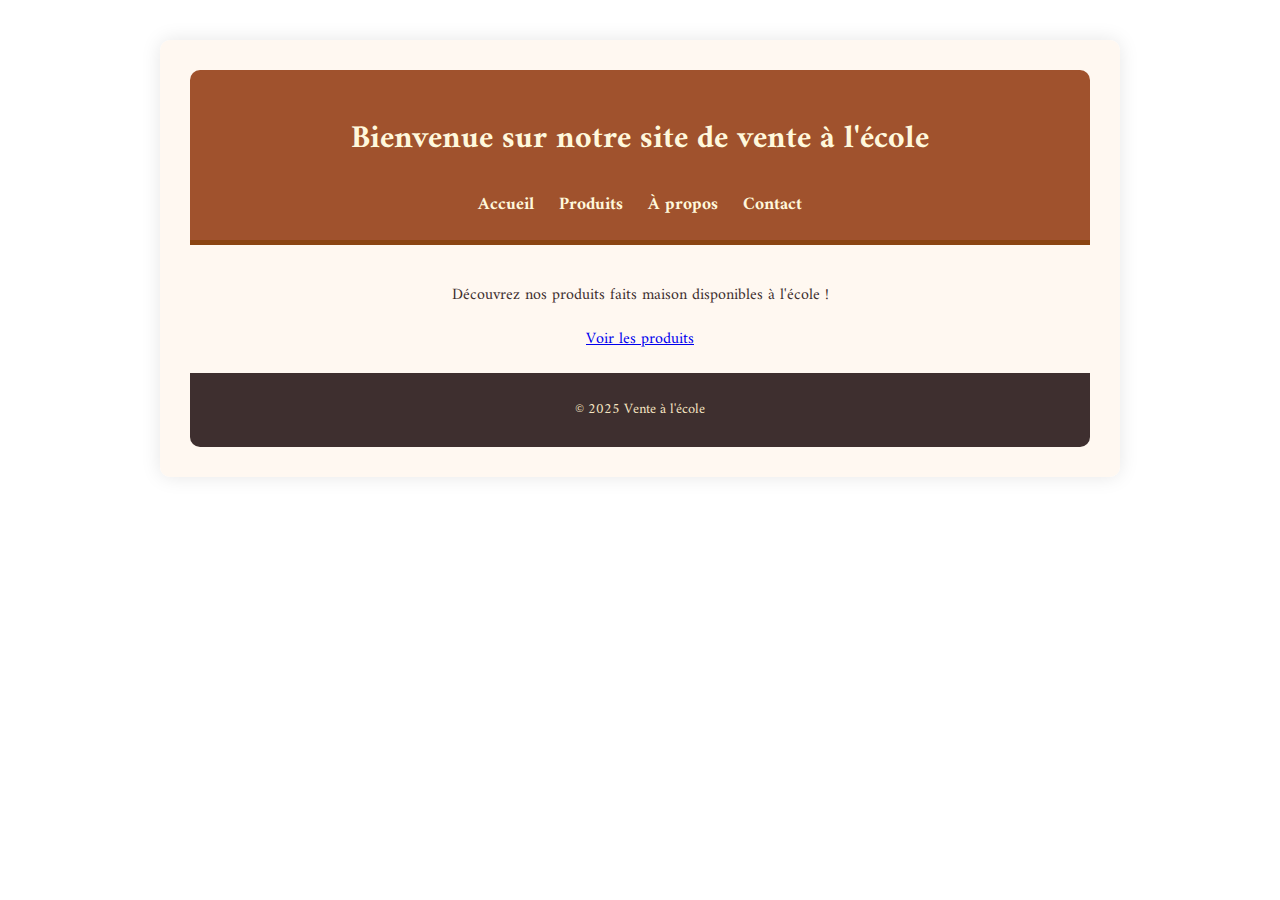
==== index.html @ 3f842a7e "Update index.html" ====
<!DOCTYPE html>
<html lang="fr">
<head>
  <meta charset="UTF-8">
  <meta name="viewport" content="width=device-width, initial-scale=1.0">
  <title>Accueil - Vente à l'école</title>
  <link rel="stylesheet" href="style.css">
</head>
<body>
  <div class="container">
    <header>
      <h1>Bienvenue sur notre site de vente à l'école</h1>
      <nav>
        <a href="index.html">Accueil</a>
        <a href="produits.html">Produits</a>
        <a href="apropos.html">À propos</a>
        <a href="contact.html">Contact</a>
      </nav>
    </header>
    <main>
      <p>Découvrez nos produits faits maison disponibles à l'école !</p>
      <a href="produits.html">Voir les produits</a>
    </main>
    <footer>
      <p>&copy; 2025 Vente à l'école</p>
    </footer>
  </div>
</body>
</html>
---- style.css ----
@import url('https://fonts.googleapis.com/css2?family=Amiri&display=swap');

body {
  font-family: 'Amiri', serif;
  margin: 0;
  padding: 0;
  background-image: url('background.png'); /* Remplace par ton image */
  background-size: cover;
  background-position: center;
  background-attachment: fixed;
  color: #3e2f2f;
}

/* Bloc central comme un carnet */
.container {
  max-width: 900px;
  margin: 40px auto;
  background-color: rgba(255, 248, 240, 0.95); /* fond clair et transparent */
  padding: 30px;
  border-radius: 10px;
  box-shadow: 0 0 20px rgba(0, 0, 0, 0.1);
}

/* En-tête */
header {
  background-color: #a0522d; /* Cuivré oriental */
  color: #fff8dc;
  padding: 20px;
  text-align: center;
  border-bottom: 5px solid #8b4513;
  border-top-left-radius: 10px;
  border-top-right-radius: 10px;
}

/* Menu de navigation */
nav a {
  margin: 0 10px;
  text-decoration: none;
  color: #fff8dc;
  font-weight: bold;
  font-size: 1.1em;
}

/* Contenu principal */
main {
  padding: 20px;
  text-align: center;
}

/* Pied de page */
footer {
  background-color: #3e2f2f;
  color: #f7e6c4;
  text-align: center;
  padding: 10px;
  font-size: 0.9em;
  border-bottom-left-radius: 10px;
  border-bottom-right-radius: 10px;
}

/* Responsive mobile */
@media (max-width: 768px) {
  .container {
    margin: 20px;
    padding: 20px;
  }

  nav a {
    display: block;
    margin: 5px 0;
  }
}
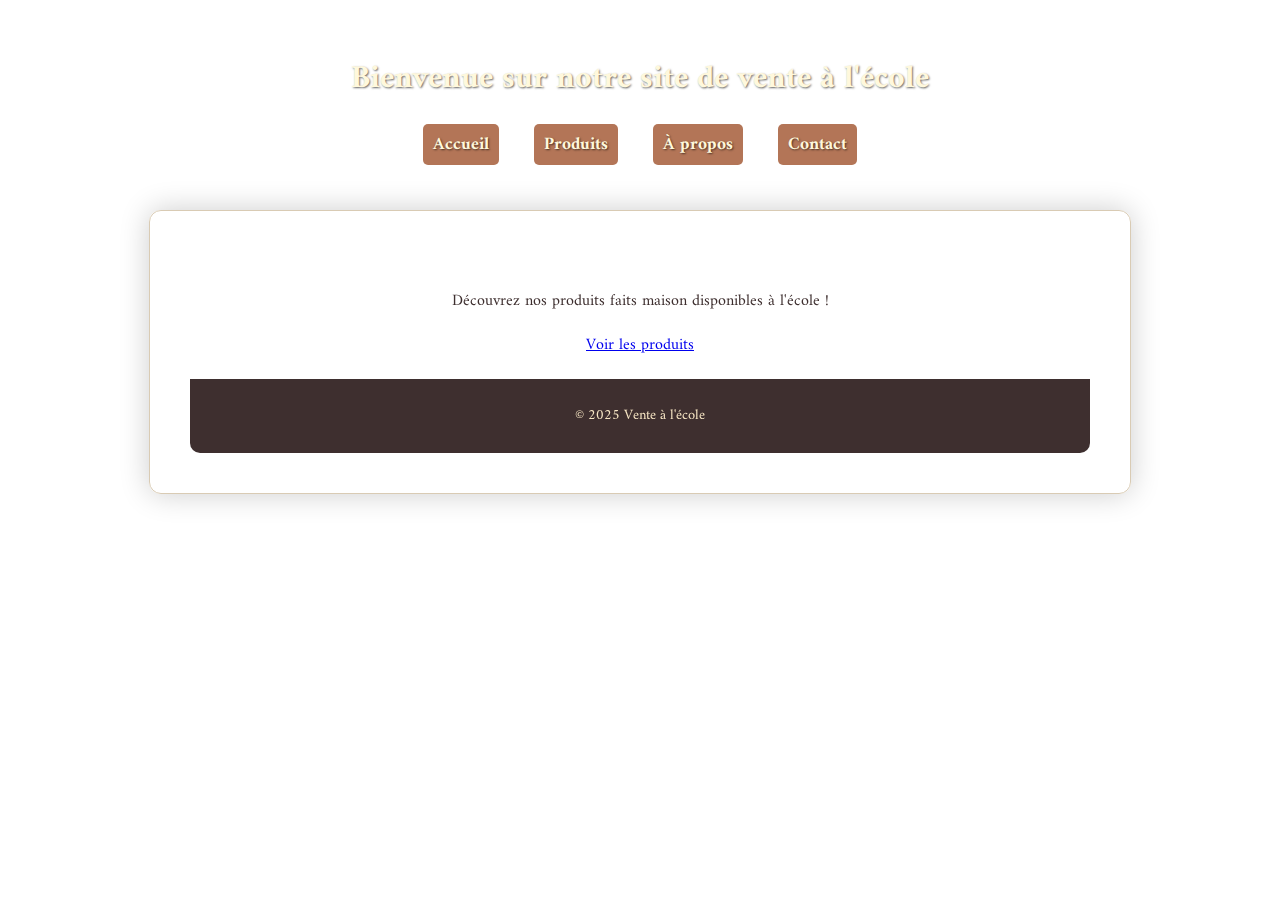
==== commit 52d124ce: "edit" ====
--- a/index.html
+++ b/index.html
@@ -7,16 +7,19 @@
   <link rel="stylesheet" href="style.css">
 </head>
 <body>
+  <!-- En-tête flottant hors carnet -->
+  <header class="top-header">
+    <h1>Bienvenue sur notre site de vente à l'école</h1>
+    <nav>
+      <a href="index.html">Accueil</a>
+      <a href="produits.html">Produits</a>
+      <a href="apropos.html">À propos</a>
+      <a href="contact.html">Contact</a>
+    </nav>
+  </header>  
+
+  <!-- Bloc carnet -->
   <div class="container">
-    <header>
-      <h1>Bienvenue sur notre site de vente à l'école</h1>
-      <nav>
-        <a href="index.html">Accueil</a>
-        <a href="produits.html">Produits</a>
-        <a href="apropos.html">À propos</a>
-        <a href="contact.html">Contact</a>
-      </nav>
-    </header>
     <main>
       <p>Découvrez nos produits faits maison disponibles à l'école !</p>
       <a href="produits.html">Voir les produits</a>
--- a/style.css
+++ b/style.css
@@ -4,41 +4,52 @@
   font-family: 'Amiri', serif;
   margin: 0;
   padding: 0;
-  background-image: url('background.png'); /* Remplace par ton image */
+  background-image: url('background.png');
   background-size: cover;
   background-position: center;
   background-attachment: fixed;
   color: #3e2f2f;
 }
 
-/* Bloc central comme un carnet */
+/* En-tête au-dessus du carnet */
+.top-header {
+  text-align: center;
+  padding: 30px 20px 10px;
+  background: transparent;
+  color: #fff8dc;
+  text-shadow: 1px 1px 2px rgba(0,0,0,0.6);
+}
+
+.top-header nav {
+  margin-top: 10px;
+}
+
+.top-header nav a {
+  margin: 0 15px;
+  color: #fff8dc;
+  font-weight: bold;
+  font-size: 1.1em;
+  text-decoration: none;
+  padding: 5px 10px;
+  background-color: rgba(160, 82, 45, 0.8);
+  border-radius: 5px;
+  transition: background 0.3s;
+}
+
+.top-header nav a:hover {
+  background-color: rgba(160, 82, 45, 1);
+}
+
+/* Bloc central \"notebook\" */
 .container {
   max-width: 900px;
   margin: 40px auto;
-  background-color: rgba(255, 248, 240, 0.95); /* fond clair et transparent */
-  padding: 30px;
-  border-radius: 10px;
-  box-shadow: 0 0 20px rgba(0, 0, 0, 0.1);
-}
-
-/* En-tête */
-header {
-  background-color: #a0522d; /* Cuivré oriental */
-  color: #fff8dc;
-  padding: 20px;
-  text-align: center;
-  border-bottom: 5px solid #8b4513;
-  border-top-left-radius: 10px;
-  border-top-right-radius: 10px;
-}
-
-/* Menu de navigation */
-nav a {
-  margin: 0 10px;
-  text-decoration: none;
-  color: #fff8dc;
-  font-weight: bold;
-  font-size: 1.1em;
+  background-color: rgba(255, 255, 255, 0.92);
+  padding: 40px;
+  border-radius: 12px;
+  box-shadow: 0 0 30px rgba(0, 0, 0, 0.2);
+  backdrop-filter: blur(2px);
+  border: 1px solid #d9cbb4;
 }
 
 /* Contenu principal */
@@ -65,7 +76,7 @@
     padding: 20px;
   }
 
-  nav a {
+  .top-header nav a {
     display: block;
     margin: 5px 0;
   }
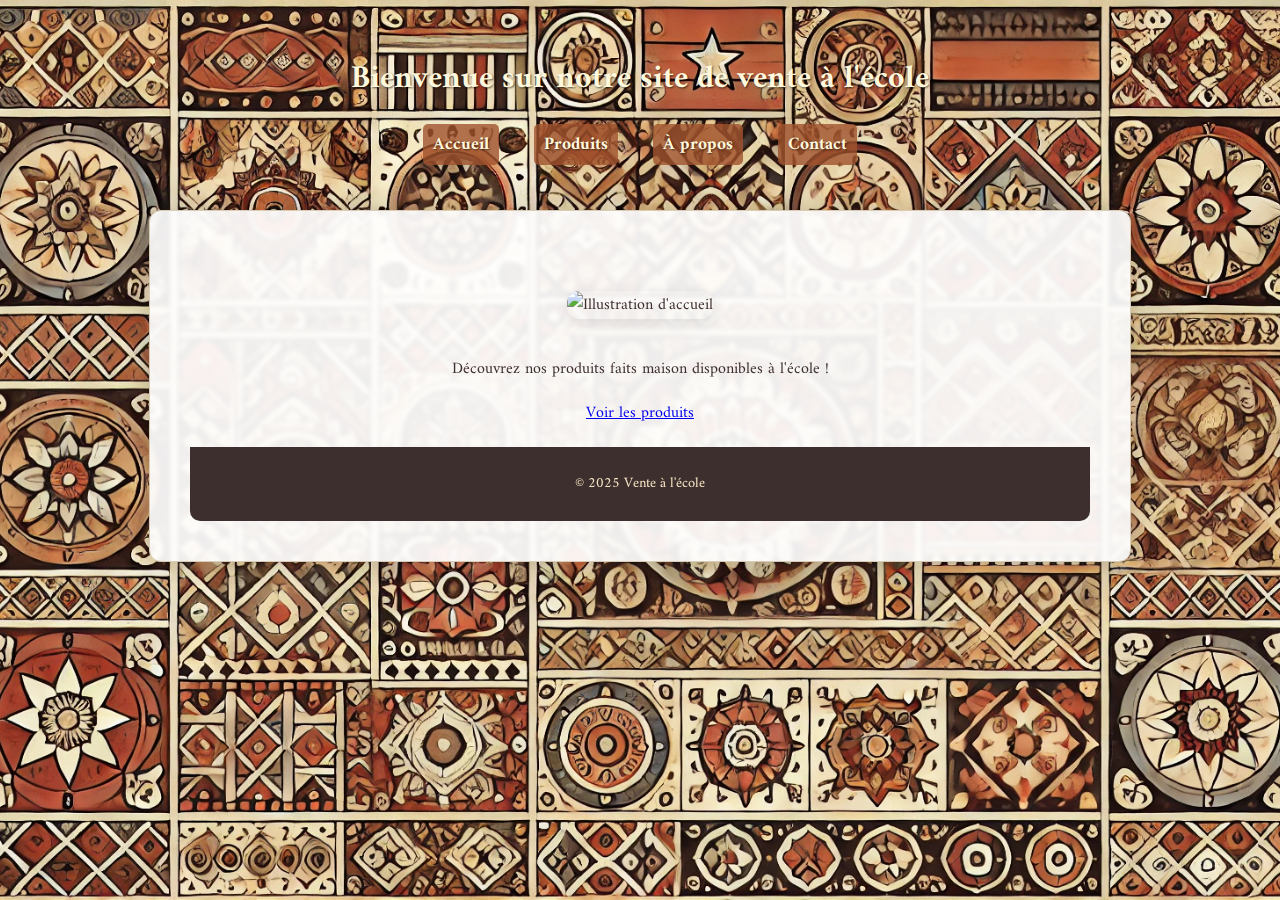
==== commit 5858ada5: "Update index.html" ====
--- a/index.html
+++ b/index.html
@@ -5,9 +5,19 @@
   <meta name="viewport" content="width=device-width, initial-scale=1.0">
   <title>Accueil - Vente à l'école</title>
   <link rel="stylesheet" href="style.css">
+  <style>
+    .image-accueil {
+      max-width: 350px;
+      width: 100%;
+      height: auto;
+      border-radius: 12px;
+      margin: 20px auto;
+      box-shadow: 0 4px 15px rgba(0,0,0,0.1);
+    }
+  </style>
 </head>
 <body>
-  <!-- En-tête flottant hors carnet -->
+  <!-- En-tête flottant -->
   <header class="top-header">
     <h1>Bienvenue sur notre site de vente à l'école</h1>
     <nav>
@@ -16,11 +26,12 @@
       <a href="apropos.html">À propos</a>
       <a href="contact.html">Contact</a>
     </nav>
-  </header>  
+  </header>
 
   <!-- Bloc carnet -->
   <div class="container">
     <main>
+      <img src="images/deco-accueil.jpg" alt="Illustration d'accueil" class="image-accueil">
       <p>Découvrez nos produits faits maison disponibles à l'école !</p>
       <a href="produits.html">Voir les produits</a>
     </main>
@@ -30,3 +41,5 @@
   </div>
 </body>
 </html>
+
+
--- a/style.css
+++ b/style.css
@@ -4,7 +4,7 @@
   font-family: 'Amiri', serif;
   margin: 0;
   padding: 0;
-  background-image: url('background.png');
+  background-image: url('images/background.png');
   background-size: cover;
   background-position: center;
   background-attachment: fixed;
@@ -40,7 +40,7 @@
   background-color: rgba(160, 82, 45, 1);
 }
 
-/* Bloc central \"notebook\" */
+/* Bloc central "notebook" */
 .container {
   max-width: 900px;
   margin: 40px auto;
@@ -69,6 +69,17 @@
   border-bottom-right-radius: 10px;
 }
 
+/* Images des produits - style propre (Option 1) */
+.produit img {
+  width: 100%;
+  max-width: 300px;
+  height: auto;
+  border-radius: 12px;
+  border: 2px solid #d9cbb4;
+  box-shadow: 0 4px 10px rgba(0, 0, 0, 0.15);
+  margin-top: 10px;
+}
+
 /* Responsive mobile */
 @media (max-width: 768px) {
   .container {
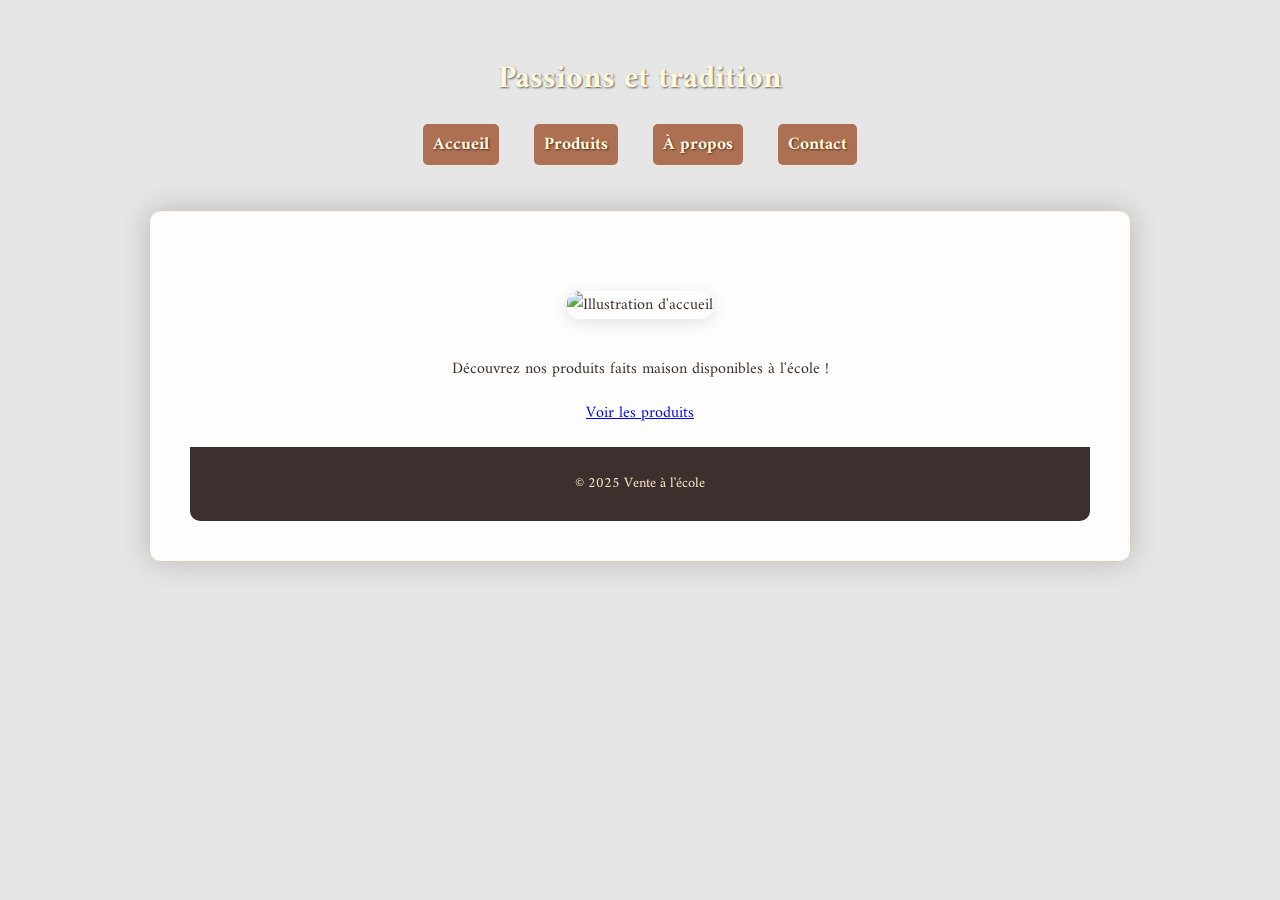
==== commit aa0fbc81: "Update index.html" ====
--- a/index.html
+++ b/index.html
@@ -19,7 +19,7 @@
 <body>
   <!-- En-tête flottant -->
   <header class="top-header">
-    <h1>Bienvenue sur notre site de vente à l'école</h1>
+    <h1>Passions et tradition</h1>
     <nav>
       <a href="index.html">Accueil</a>
       <a href="produits.html">Produits</a>
@@ -31,7 +31,7 @@
   <!-- Bloc carnet -->
   <div class="container">
     <main>
-      <img src="images/deco-accueil.jpg" alt="Illustration d'accueil" class="image-accueil">
+      <img src="images/affiche.png" alt="Illustration d'accueil" class="image-accueil">
       <p>Découvrez nos produits faits maison disponibles à l'école !</p>
       <a href="produits.html">Voir les produits</a>
     </main>
--- a/style.css
+++ b/style.css
@@ -4,7 +4,7 @@
   font-family: 'Amiri', serif;
   margin: 0;
   padding: 0;
-  background-image: url('images/background.png');
+  background-color: #E6E6E6;
   background-size: cover;
   background-position: center;
   background-attachment: fixed;
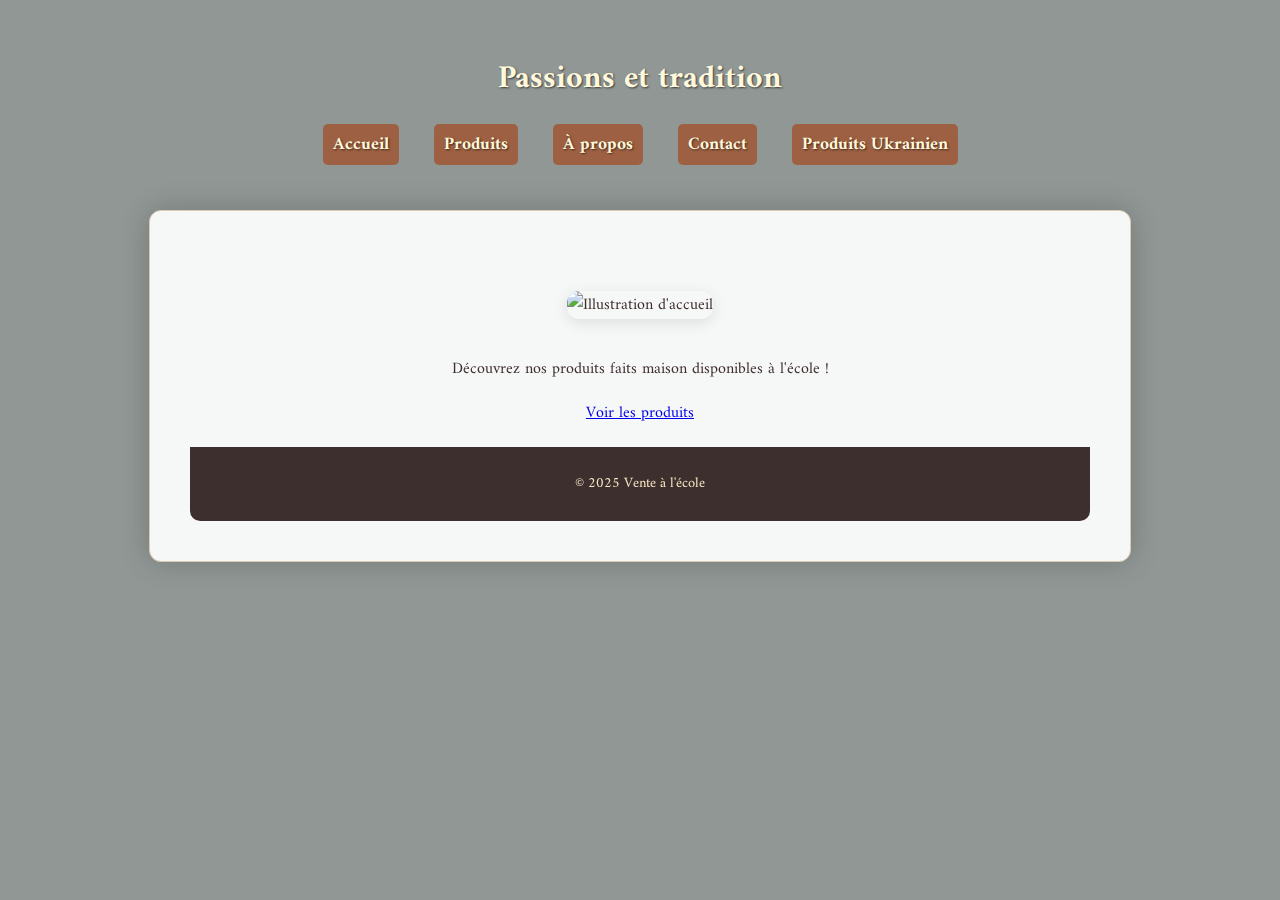
==== commit b72ccd38: "Update index.html" ====
--- a/index.html
+++ b/index.html
@@ -25,6 +25,7 @@
       <a href="produits.html">Produits</a>
       <a href="apropos.html">À propos</a>
       <a href="contact.html">Contact</a>
+	  <a href="Ukraine.html">Produits Ukrainien</a>
     </nav>
   </header>
 
--- a/style.css
+++ b/style.css
@@ -4,7 +4,7 @@
   font-family: 'Amiri', serif;
   margin: 0;
   padding: 0;
-  background-color: #E6E6E6;
+  background-color: #909794;
   background-size: cover;
   background-position: center;
   background-attachment: fixed;
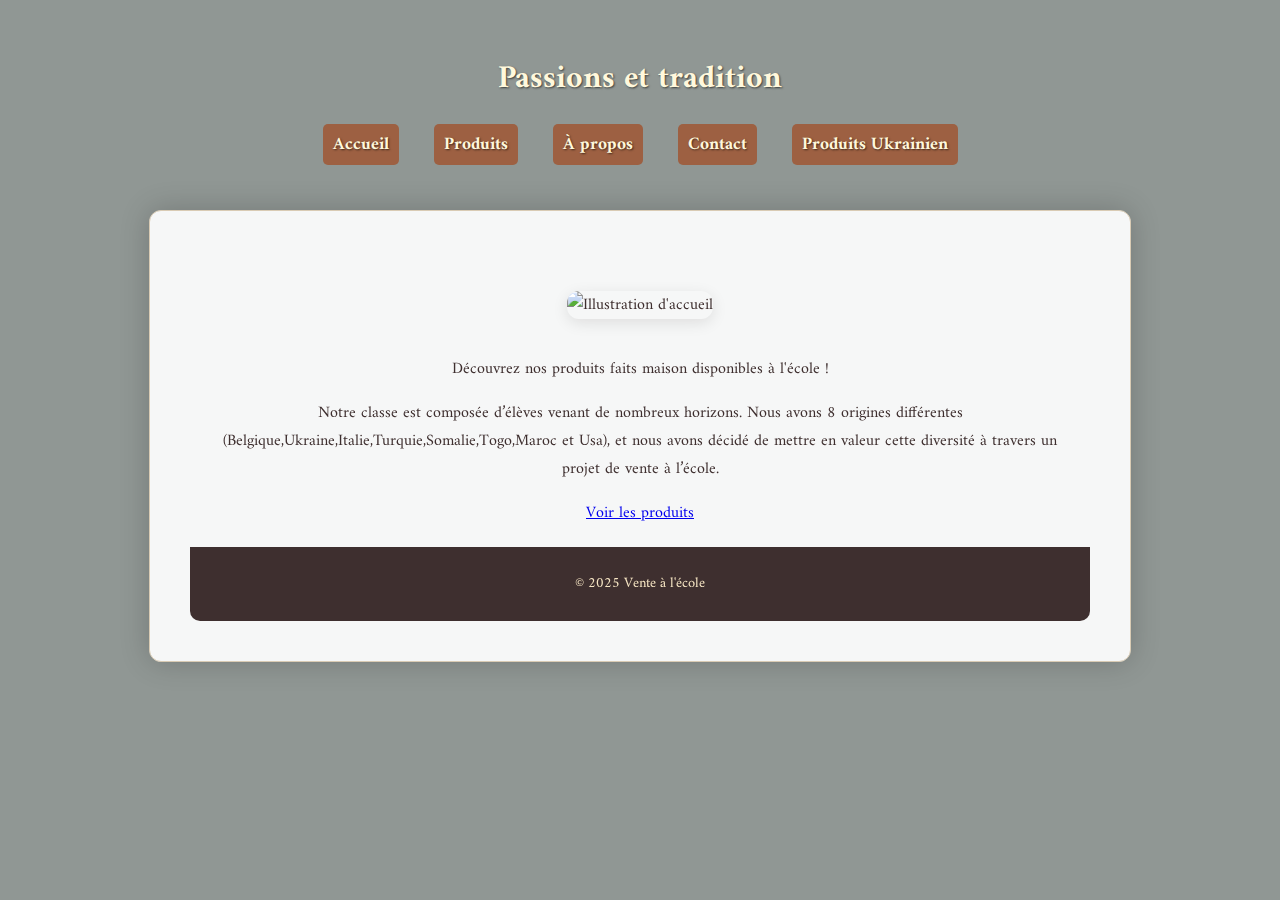
==== commit b8b7521c: "Update index.html" ====
--- a/index.html
+++ b/index.html
@@ -34,6 +34,7 @@
     <main>
       <img src="images/affiche.png" alt="Illustration d'accueil" class="image-accueil">
       <p>Découvrez nos produits faits maison disponibles à l'école !</p>
+	  <p>Notre classe est composée d’élèves venant de nombreux horizons. Nous avons 8 origines différentes (Belgique,Ukraine,Italie,Turquie,Somalie,Togo,Maroc et Usa), et nous avons décidé de mettre en valeur cette diversité à travers un projet de vente à l’école.</p>
       <a href="produits.html">Voir les produits</a>
     </main>
     <footer>
--- a/style.css
+++ b/style.css
@@ -91,4 +91,15 @@
     display: block;
     margin: 5px 0;
   }
+  .image-row{
+	  display: flex;
+	  gap: 20px;
+	  justify-content: center;
+	  flex-wrap: wrap;
+  }
+  .image-row img{
+	 with: 150px;
+	 height: auto;
+	 border-radius: 10px;
+  }
 }
